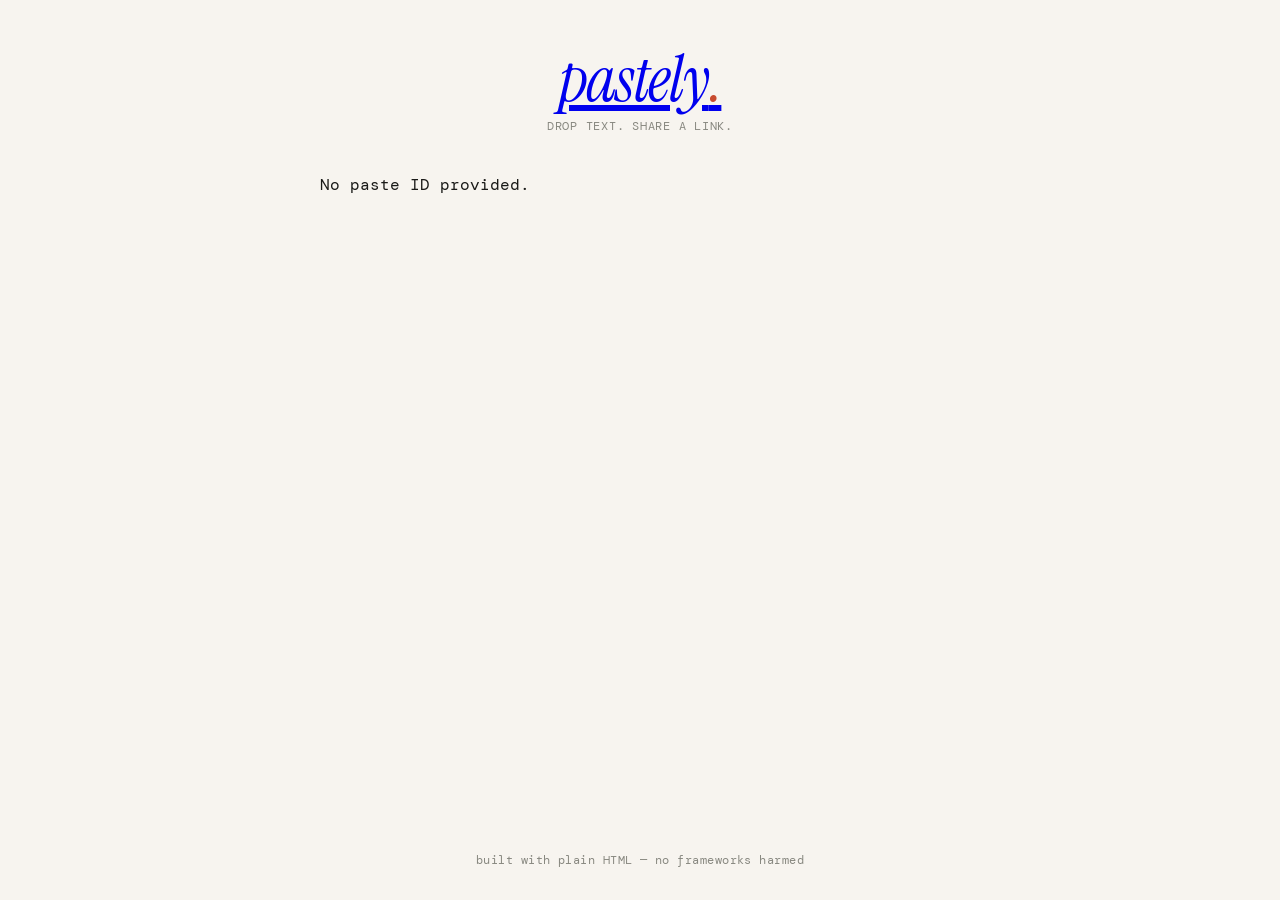
==== paste.html @ 8e32dd1c "Update API Gateway URL in paste.html" ====
<!DOCTYPE html>
<html lang="en">
<head>
  <meta charset="UTF-8" />
  <meta name="viewport" content="width=device-width, initial-scale=1.0"/>
  <title>Pastely — view paste</title>
  <link rel="stylesheet" href="style.css" />
  <link rel="preconnect" href="https://fonts.googleapis.com">
  <link href="https://fonts.googleapis.com/css2?family=Instrument+Serif:ital@0;1&family=DM+Mono:wght@400;500&display=swap" rel="stylesheet">
</head>
<body>

  <header>
    <a href="index.html" class="logo">pastely<span class="dot">.</span></a>
    <p class="tagline">drop text. share a link.</p>
  </header>

  <main>
    <div id="pasteView">
      <p class="loading">Loading paste…</p>
    </div>
  </main>

  <footer>built with plain HTML — no frameworks harmed</footer>

  <script>
    const API = 'https://uor92nqx9c.execute-api.ap-southeast-2.amazonaws.com/dev';

    async function loadPaste() {
      const params = new URLSearchParams(location.search);
      const id = params.get('id');
      const view = document.getElementById('pasteView');

      if (!id) {
        view.innerHTML = '<p class="empty">No paste ID provided.</p>';
        return;
      }

      try {
        const res = await fetch(`${API}/paste/${id}`);

        if (res.status === 404) {
          view.innerHTML = '<p class="empty">Paste not found.</p>';
          return;
        }

        const data = await res.json();

        view.innerHTML = `
          <div class="paste-meta">
            <span class="paste-id">ID: ${escapeHtml(id)}</span>
            <span class="paste-date">${formatDate(data.createdAt)}</span>
          </div>
          <div class="card">
            <textarea readonly spellcheck="false">${escapeHtml(data.text)}</textarea>
            <div class="actions">
              <span id="charCount">${data.text.length.toLocaleString()} chars</span>
              <div class="action-buttons">
                <button id="copyBtn">Copy text</button>
                <button id="newBtn">New paste</button>
              </div>
            </div>
          </div>
        `;

        document.title = `Pastely — ${data.text.slice(0, 40)}`;

        document.getElementById('copyBtn').addEventListener('click', () => {
          navigator.clipboard.writeText(data.text).then(() => {
            document.getElementById('copyBtn').textContent = 'Copied!';
            setTimeout(() => document.getElementById('copyBtn').textContent = 'Copy text', 2000);
          });
        });

        document.getElementById('newBtn').addEventListener('click', () => {
          window.location.href = 'index.html';
        });

      } catch (e) {
        view.innerHTML = '<p class="empty">Could not load paste.</p>';
      }
    }

    function escapeHtml(str) {
      return str.replace(/&/g,'&amp;').replace(/</g,'&lt;').replace(/>/g,'&gt;');
    }

    function formatDate(iso) {
      const d = new Date(iso);
      return d.toLocaleDateString('en-AU', { day: 'numeric', month: 'short', year: 'numeric' });
    }

    loadPaste();
  </script>
</body>
</html>
---- style.css ----
*, *::before, *::after {
  box-sizing: border-box;
  margin: 0;
  padding: 0;
}

:root {
  --bg: #f7f4ef;
  --surface: #ffffff;
  --ink: #1a1a18;
  --muted: #888880;
  --accent: #c84b2f;
  --border: #e0ddd7;
  --radius: 4px;
  --mono: 'DM Mono', monospace;
  --serif: 'Instrument Serif', Georgia, serif;
}

html {
  font-size: 16px;
}

body {
  background: var(--bg);
  color: var(--ink);
  font-family: var(--mono);
  min-height: 100vh;
  display: flex;
  flex-direction: column;
  align-items: center;
  padding: 3rem 1.25rem 2rem;
  gap: 2.5rem;
}

/* ── Header ── */
header {
  text-align: center;
  animation: fadeUp 0.5s ease both;
}

.logo {
  font-family: var(--serif);
  font-size: clamp(2.5rem, 8vw, 4rem);
  font-style: italic;
  letter-spacing: -0.02em;
  line-height: 1;
}

.dot {
  color: var(--accent);
}

.tagline {
  margin-top: 0.4rem;
  font-size: 0.78rem;
  color: var(--muted);
  letter-spacing: 0.06em;
  text-transform: uppercase;
}

/* ── Main ── */
main {
  width: 100%;
  max-width: 640px;
  display: flex;
  flex-direction: column;
  gap: 1.25rem;
  animation: fadeUp 0.5s 0.1s ease both;
}

/* ── Card ── */
.card {
  background: var(--surface);
  border: 1px solid var(--border);
  border-radius: var(--radius);
  overflow: hidden;
  box-shadow: 0 2px 12px rgba(0,0,0,0.05);
}

textarea {
  width: 100%;
  min-height: 280px;
  padding: 1.25rem;
  font-family: var(--mono);
  font-size: 0.9rem;
  line-height: 1.7;
  border: none;
  outline: none;
  resize: vertical;
  background: transparent;
  color: var(--ink);
  caret-color: var(--accent);
}

textarea::placeholder {
  color: var(--muted);
}

textarea[readonly] {
  background: #fafaf8;
  cursor: default;
}

.actions {
  display: flex;
  align-items: center;
  justify-content: space-between;
  padding: 0.75rem 1.25rem;
  border-top: 1px solid var(--border);
  background: #fafaf8;
}

#charCount {
  font-size: 0.75rem;
  color: var(--muted);
}

/* ── Buttons ── */
button {
  cursor: pointer;
  font-family: var(--mono);
  font-size: 0.82rem;
  font-weight: 500;
  border: 1px solid var(--ink);
  background: var(--ink);
  color: var(--bg);
  padding: 0.45rem 1.1rem;
  border-radius: var(--radius);
  transition: background 0.15s, color 0.15s, transform 0.1s;
  letter-spacing: 0.02em;
}

button:hover {
  background: var(--accent);
  border-color: var(--accent);
}

button:active {
  transform: scale(0.97);
}

/* ── Result box ── */
.result {
  background: var(--surface);
  border: 1px solid var(--border);
  border-radius: var(--radius);
  padding: 1rem 1.25rem;
  box-shadow: 0 2px 12px rgba(0,0,0,0.05);
  animation: fadeUp 0.3s ease both;
}

.result.hidden {
  display: none;
}

.result-label {
  font-size: 0.72rem;
  text-transform: uppercase;
  letter-spacing: 0.08em;
  color: var(--muted);
  margin-bottom: 0.5rem;
}

.link-row {
  display: flex;
  gap: 0.5rem;
}

.link-row input {
  flex: 1;
  font-family: var(--mono);
  font-size: 0.82rem;
  padding: 0.45rem 0.75rem;
  border: 1px solid var(--border);
  border-radius: var(--radius);
  background: #fafaf8;
  color: var(--ink);
  outline: none;
  overflow: hidden;
  text-overflow: ellipsis;
  white-space: nowrap;
}

/* ── Footer ── */
footer {
  font-size: 0.72rem;
  color: var(--muted);
  letter-spacing: 0.04em;
  margin-top: auto;
}

/* ── Animation ── */
@keyframes fadeUp {
  from { opacity: 0; transform: translateY(12px); }
  to   { opacity: 1; transform: translateY(0); }
}

/* ── Responsive ── */
@media (max-width: 480px) {
  body { padding: 2rem 1rem; }
  textarea { min-height: 200px; }
}
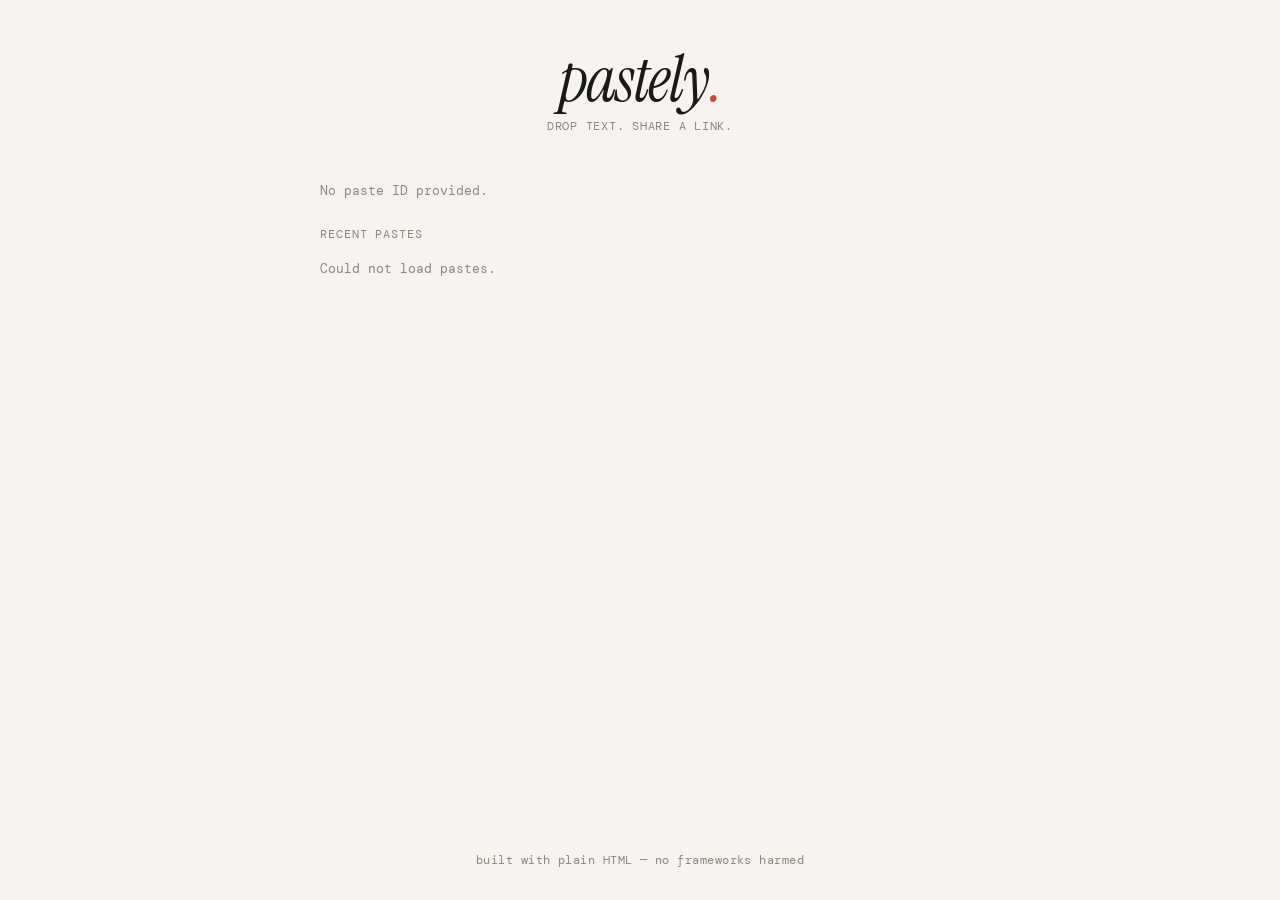
==== commit 7364408d: "Add recent pastes section and API integration" ====
--- a/paste.html
+++ b/paste.html
@@ -19,12 +19,20 @@
     <div id="pasteView">
       <p class="loading">Loading paste…</p>
     </div>
+
+    <section class="pastes-section">
+      <p class="section-label">Recent pastes</p>
+      <div id="pasteList" class="paste-list">
+        <p class="loading">Loading…</p>
+      </div>
+    </section>
   </main>
 
   <footer>built with plain HTML — no frameworks harmed</footer>
 
   <script>
-    const API = 'https://uor92nqx9c.execute-api.ap-southeast-2.amazonaws.com/dev';
+    // !! Replace this with your actual API Gateway URL !!
+    const API = 'https://YOUR-API-GATEWAY-URL.execute-api.ap-southeast-2.amazonaws.com/prod';
 
     async function loadPaste() {
       const params = new URLSearchParams(location.search);
@@ -90,7 +98,41 @@
       return d.toLocaleDateString('en-AU', { day: 'numeric', month: 'short', year: 'numeric' });
     }
 
+    async function loadPastes() {
+      const pasteList = document.getElementById('pasteList');
+      try {
+        const res = await fetch(`${API}/pastes`);
+        const data = await res.json();
+        const pastes = data.pastes;
+
+        if (!pastes || pastes.length === 0) {
+          pasteList.innerHTML = '<p class="empty">No other pastes yet.</p>';
+          return;
+        }
+
+        const currentId = new URLSearchParams(location.search).get('id');
+        const others = pastes
+          .filter(p => p.id !== currentId)
+          .sort((a, b) => new Date(b.createdAt) - new Date(a.createdAt));
+
+        if (others.length === 0) {
+          pasteList.innerHTML = '<p class="empty">No other pastes yet.</p>';
+          return;
+        }
+
+        pasteList.innerHTML = others.map(p => `
+          <a href="paste.html?id=${p.id}" class="paste-item">
+            <span class="paste-preview">${escapeHtml(p.text.slice(0, 80))}${p.text.length > 80 ? '…' : ''}</span>
+            <span class="paste-date">${formatDate(p.createdAt)}</span>
+          </a>
+        `).join('');
+      } catch (e) {
+        pasteList.innerHTML = '<p class="empty">Could not load pastes.</p>';
+      }
+    }
+
     loadPaste();
+    loadPastes();
   </script>
 </body>
 </html>
--- a/style.css
+++ b/style.css
@@ -16,9 +16,7 @@
   --serif: 'Instrument Serif', Georgia, serif;
 }
 
-html {
-  font-size: 16px;
-}
+html { font-size: 16px; }
 
 body {
   background: var(--bg);
@@ -44,11 +42,14 @@
   font-style: italic;
   letter-spacing: -0.02em;
   line-height: 1;
-}
-
-.dot {
-  color: var(--accent);
-}
+  text-decoration: none;
+  color: var(--ink);
+  display: block;
+}
+
+.logo:hover { opacity: 0.7; }
+
+.dot { color: var(--accent); }
 
 .tagline {
   margin-top: 0.4rem;
@@ -92,9 +93,7 @@
   caret-color: var(--accent);
 }
 
-textarea::placeholder {
-  color: var(--muted);
-}
+textarea::placeholder { color: var(--muted); }
 
 textarea[readonly] {
   background: #fafaf8;
@@ -108,6 +107,13 @@
   padding: 0.75rem 1.25rem;
   border-top: 1px solid var(--border);
   background: #fafaf8;
+  gap: 0.5rem;
+  flex-wrap: wrap;
+}
+
+.action-buttons {
+  display: flex;
+  gap: 0.5rem;
 }
 
 #charCount {
@@ -135,50 +141,83 @@
   border-color: var(--accent);
 }
 
-button:active {
-  transform: scale(0.97);
-}
-
-/* ── Result box ── */
-.result {
+button:active { transform: scale(0.97); }
+
+button:disabled {
+  opacity: 0.5;
+  cursor: not-allowed;
+}
+
+/* ── Pastes list ── */
+.pastes-section { display: flex; flex-direction: column; gap: 0.6rem; }
+
+.section-label {
+  font-size: 0.72rem;
+  text-transform: uppercase;
+  letter-spacing: 0.08em;
+  color: var(--muted);
+}
+
+.paste-list {
+  display: flex;
+  flex-direction: column;
+  gap: 0.4rem;
+}
+
+.paste-item {
+  display: flex;
+  align-items: baseline;
+  justify-content: space-between;
+  gap: 1rem;
   background: var(--surface);
   border: 1px solid var(--border);
   border-radius: var(--radius);
-  padding: 1rem 1.25rem;
-  box-shadow: 0 2px 12px rgba(0,0,0,0.05);
+  padding: 0.75rem 1rem;
+  text-decoration: none;
+  color: var(--ink);
+  transition: border-color 0.15s, box-shadow 0.15s;
   animation: fadeUp 0.3s ease both;
 }
 
-.result.hidden {
-  display: none;
-}
-
-.result-label {
-  font-size: 0.72rem;
-  text-transform: uppercase;
-  letter-spacing: 0.08em;
-  color: var(--muted);
-  margin-bottom: 0.5rem;
-}
-
-.link-row {
-  display: flex;
-  gap: 0.5rem;
-}
-
-.link-row input {
-  flex: 1;
-  font-family: var(--mono);
-  font-size: 0.82rem;
-  padding: 0.45rem 0.75rem;
-  border: 1px solid var(--border);
-  border-radius: var(--radius);
-  background: #fafaf8;
-  color: var(--ink);
-  outline: none;
+.paste-item:hover {
+  border-color: var(--ink);
+  box-shadow: 0 2px 8px rgba(0,0,0,0.08);
+}
+
+.paste-preview {
+  font-size: 0.85rem;
+  white-space: nowrap;
   overflow: hidden;
   text-overflow: ellipsis;
+  flex: 1;
+}
+
+.paste-date {
+  font-size: 0.72rem;
+  color: var(--muted);
   white-space: nowrap;
+  flex-shrink: 0;
+}
+
+/* ── Paste view (paste.html) ── */
+.paste-meta {
+  display: flex;
+  justify-content: space-between;
+  align-items: center;
+  margin-bottom: 0.6rem;
+}
+
+.paste-id {
+  font-size: 0.72rem;
+  color: var(--muted);
+  letter-spacing: 0.04em;
+}
+
+/* ── States ── */
+.loading, .empty {
+  font-size: 0.82rem;
+  color: var(--muted);
+  padding: 0.5rem 0;
 }
 
 /* ── Footer ── */
@@ -199,4 +238,5 @@
 @media (max-width: 480px) {
   body { padding: 2rem 1rem; }
   textarea { min-height: 200px; }
-}
+  .paste-item { flex-direction: column; gap: 0.25rem; }
+}
